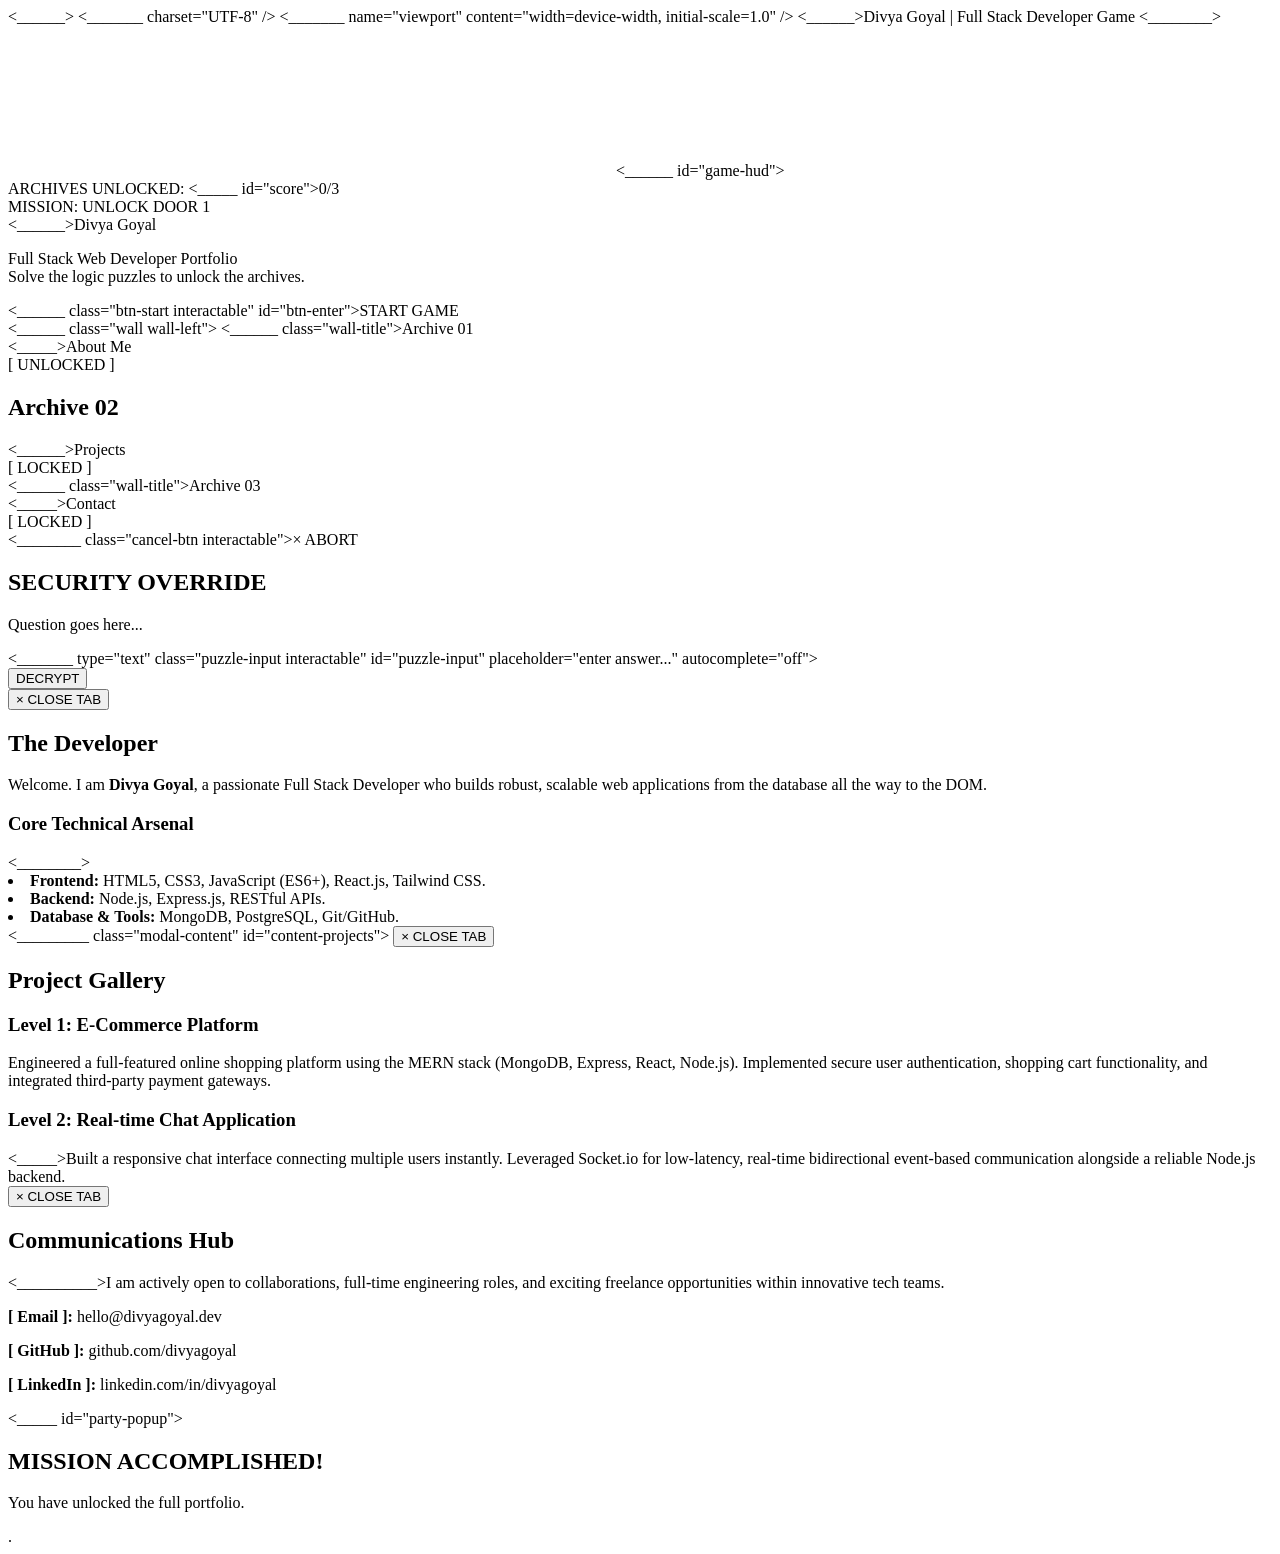
==== index.html @ 2ee6f67b "Create index.html" ====
<!DOCTYPE html>
<html lang="en">
<______>               <!--  HINT : Main tag to hold important info  -->
    <_______ charset="UTF-8" />              <!--  HINT : SEO Improvement Tags  -->
    <_______ name="viewport" content="width=device-width, initial-scale=1.0" />              <!--  HINT : SEO Improvement Tags  -->
    <______>Divya Goyal | Full Stack Developer Game</______>    <!--  HINT : Tab Headinh  -->
    
    <link rel="preconnect" href="https://fonts.googleapis.com">
    <link rel="preconnect" href="https://fonts.gstatic.com" crossorigin>
    <link href="https://fonts.googleapis.com/css2?family=Caveat:wght@400;700&family=Courier+Prime:wght@400;700&display=swap" rel="stylesheet">


</______>
<________>              <!--  HINT : This tag contains the main Webpage Content  -->

    <div id="game-cursor"></div>
    <div id="flash"></div>
    <canvas id="ink-particles"></canvas>
    <canvas id="confetti-canvas"></canvas>

    <!-- HUD -->
    <______ id="game-hud">               <!--  HINT : Sectioning tag for containers  -->
        <div class="hud-box">ARCHIVES UNLOCKED: <_____ id="score">0</_____>/3</div>               <!--  HINT : Sectioning tag (horizontal alignment) for containers  -->
        <div class="hud-box blink" id="mission-text">MISSION: UNLOCK DOOR 1</div>
    </______>

    <!-- START SCREEN -->
    <div id="front-gate">
        <______>Divya Goyal</______>               <!--  HINT : Biggest Heading  -->
        <p>Full Stack Web Developer Portfolio<br>Solve the logic puzzles to unlock the archives.</p>
        <______ class="btn-start interactable" id="btn-enter">START GAME</______>               <!--  HINT : Clickable Element  -->
    </div>

    <!-- 3D ROOM -->
    <div id="scene">
        <div id="room">
            <div class="wall floor"></div>

            <!-- Left Wall (Door 1 - Unlocked initially) -->
            <______ class="wall wall-left">               <!--  HINT : Sectioning tag for containers  -->
                <______ class="wall-title">Archive 01</_______>               <!--  HINT : Sub-Main heading Tag  -->
                <div class="door-frame unlocked interactable" data-id="1" data-target="content-about">
                    <div class="room-door">
                        <_____>About Me</____>               <!--  HINT : Sub-Main heading Tag  -->
                        <div class="status-icon">[ UNLOCKED ]</div>
                    </div>
                </div>
            </______>

            <!-- Back Wall (Door 2 - Locked) -->
            <div class="wall wall-back">
                <h2 class="wall-title">Archive 02</h2>
                <div class="door-frame locked interactable" data-id="2" data-target="content-projects">
                    <div class="room-door">
                        <______>Projects</______>               <!--  HINT : Sub-Main heading Tag  -->
                        <div class="status-icon">[ LOCKED ]</div>
                    </div>
                </div>
            </div>

            <!-- Right Wall (Door 3 - Locked) -->
            <div class="wall wall-right">
                <______ class="wall-title">Archive 03</_____>               <!--  HINT : Sub-Main heading Tag  -->
                <div class="door-frame locked interactable" data-id="3" data-target="content-contact">
                    <div class="room-door">
                        <_____>Contact</_____>               <!--  HINT : Sub-Main heading Tag  -->
                        <div class="status-icon">[ LOCKED ]</div>
                    </div>
                </div>
            </div>
        </div>
    </div>

    <!-- MODALS -->
    <div class="modal-overlay" id="overlay">
        
        <!-- PUZZLE TERMINAL -->
        <div class="puzzle-content" id="puzzle-modal">
            <________ class="cancel-btn interactable">&times; ABORT</______>               <!--  HINT : Clickable Element  -->
            <h2>SECURITY OVERRIDE</h2>
            <!-- Using innerHTML in JS to render the question so HTML tags like <br> and <code> work perfectly -->
            <p id="puzzle-question">Question goes here...</p>
            <_______ type="text" class="puzzle-input interactable" id="puzzle-input" placeholder="enter answer..." autocomplete="off">               <!--  HINT : Element to take values from user  -->
            <br>
            <button class="btn-submit interactable" id="btn-submit-puzzle">DECRYPT</button>
        </div>

        <!-- CONTENT 1: ABOUT -->
        <div class="modal-content" id="content-about">
            <button class="close-btn interactable">&times; CLOSE TAB</button>
            <h2>The Developer</h2>
            <p>Welcome. I am <strong>Divya Goyal</strong>, a passionate Full Stack Developer who builds robust, scalable web applications from the database all the way to the DOM.</p>
            <h3>Core Technical Arsenal</h3>
            <________>               <!--  HINT : Element that displays items in queue  -->
                <li><strong>Frontend:</strong> HTML5, CSS3, JavaScript (ES6+), React.js, Tailwind CSS.</li>
                <li><strong>Backend:</strong> Node.js, Express.js, RESTful APIs.</li>
                <li><strong>Database & Tools:</strong> MongoDB, PostgreSQL, Git/GitHub.</li>
            </_________>
        </div>

        <!-- CONTENT 2: PROJECTS -->
        <_________ class="modal-content" id="content-projects">               <!--  HINT : Sectioning tag for containers  -->
            <button class="close-btn interactable">&times; CLOSE TAB</button>
            <h2>Project Gallery</h2>
            <h3>Level 1: E-Commerce Platform</h3>
            <p>Engineered a full-featured online shopping platform using the MERN stack (MongoDB, Express, React, Node.js). Implemented secure user authentication, shopping cart functionality, and integrated third-party payment gateways.</p>
            
            <h3>Level 2: Real-time Chat Application</h3>
            <_____>Built a responsive chat interface connecting multiple users instantly. Leveraged Socket.io for low-latency, real-time bidirectional event-based communication alongside a reliable Node.js backend.</_____>               <!--  HINT : Content is added in this Tag  -->
        </__________>

        <!-- CONTENT 3: CONTACT -->
        <div class="modal-content" id="content-contact">
            <button class="close-btn interactable">&times; CLOSE TAB</button>
            <h2>Communications Hub</h2>
            <__________>I am actively open to collaborations, full-time engineering roles, and exciting freelance opportunities within innovative tech teams.</__________>              <!--  HINT : Content is added in this Tag  -->
            <br>
            <p><strong>[ Email ]:</strong> hello@divyagoyal.dev</p>
            <p><strong>[ GitHub ]:</strong> github.com/divyagoyal</p>
            <p><strong>[ LinkedIn ]:</strong> linkedin.com/in/divyagoyal</p>
        </div>

    </div>

    <!-- PARTY POPUP -->
    <_____ id="party-popup">               <!--  HINT : Sectioning tag for containers  -->
        <h2>MISSION ACCOMPLISHED!</h2>
        <p>You have unlocked the full portfolio.</p>
    </_____>.  

</________>
</html>
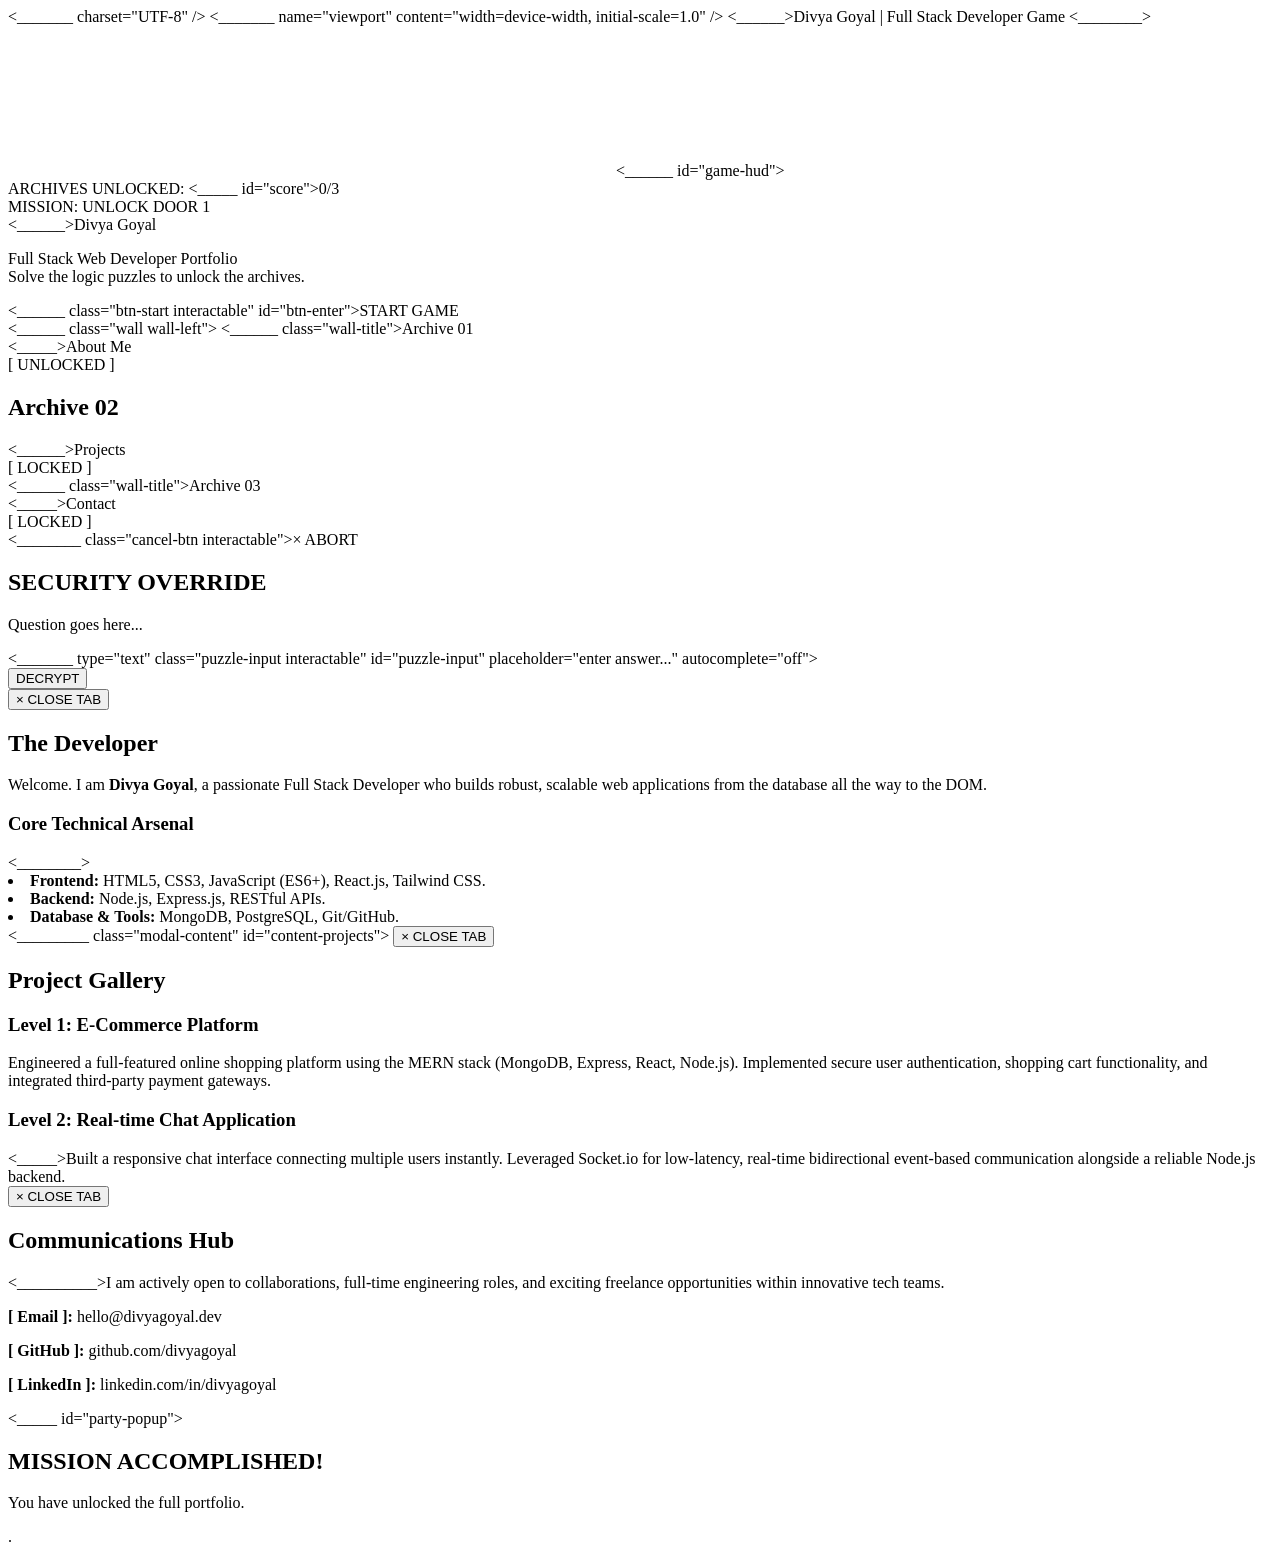
==== commit 0dd032b5: "Fix HTML structure and improve comments" ====
--- a/index.html
+++ b/index.html
@@ -1,6 +1,6 @@
 <!DOCTYPE html>
 <html lang="en">
-<______>               <!--  HINT : Main tag to hold important info  -->
+<head>               <!--  HINT : Main tag to hold important info  -->
     <_______ charset="UTF-8" />              <!--  HINT : SEO Improvement Tags  -->
     <_______ name="viewport" content="width=device-width, initial-scale=1.0" />              <!--  HINT : SEO Improvement Tags  -->
     <______>Divya Goyal | Full Stack Developer Game</______>    <!--  HINT : Tab Headinh  -->
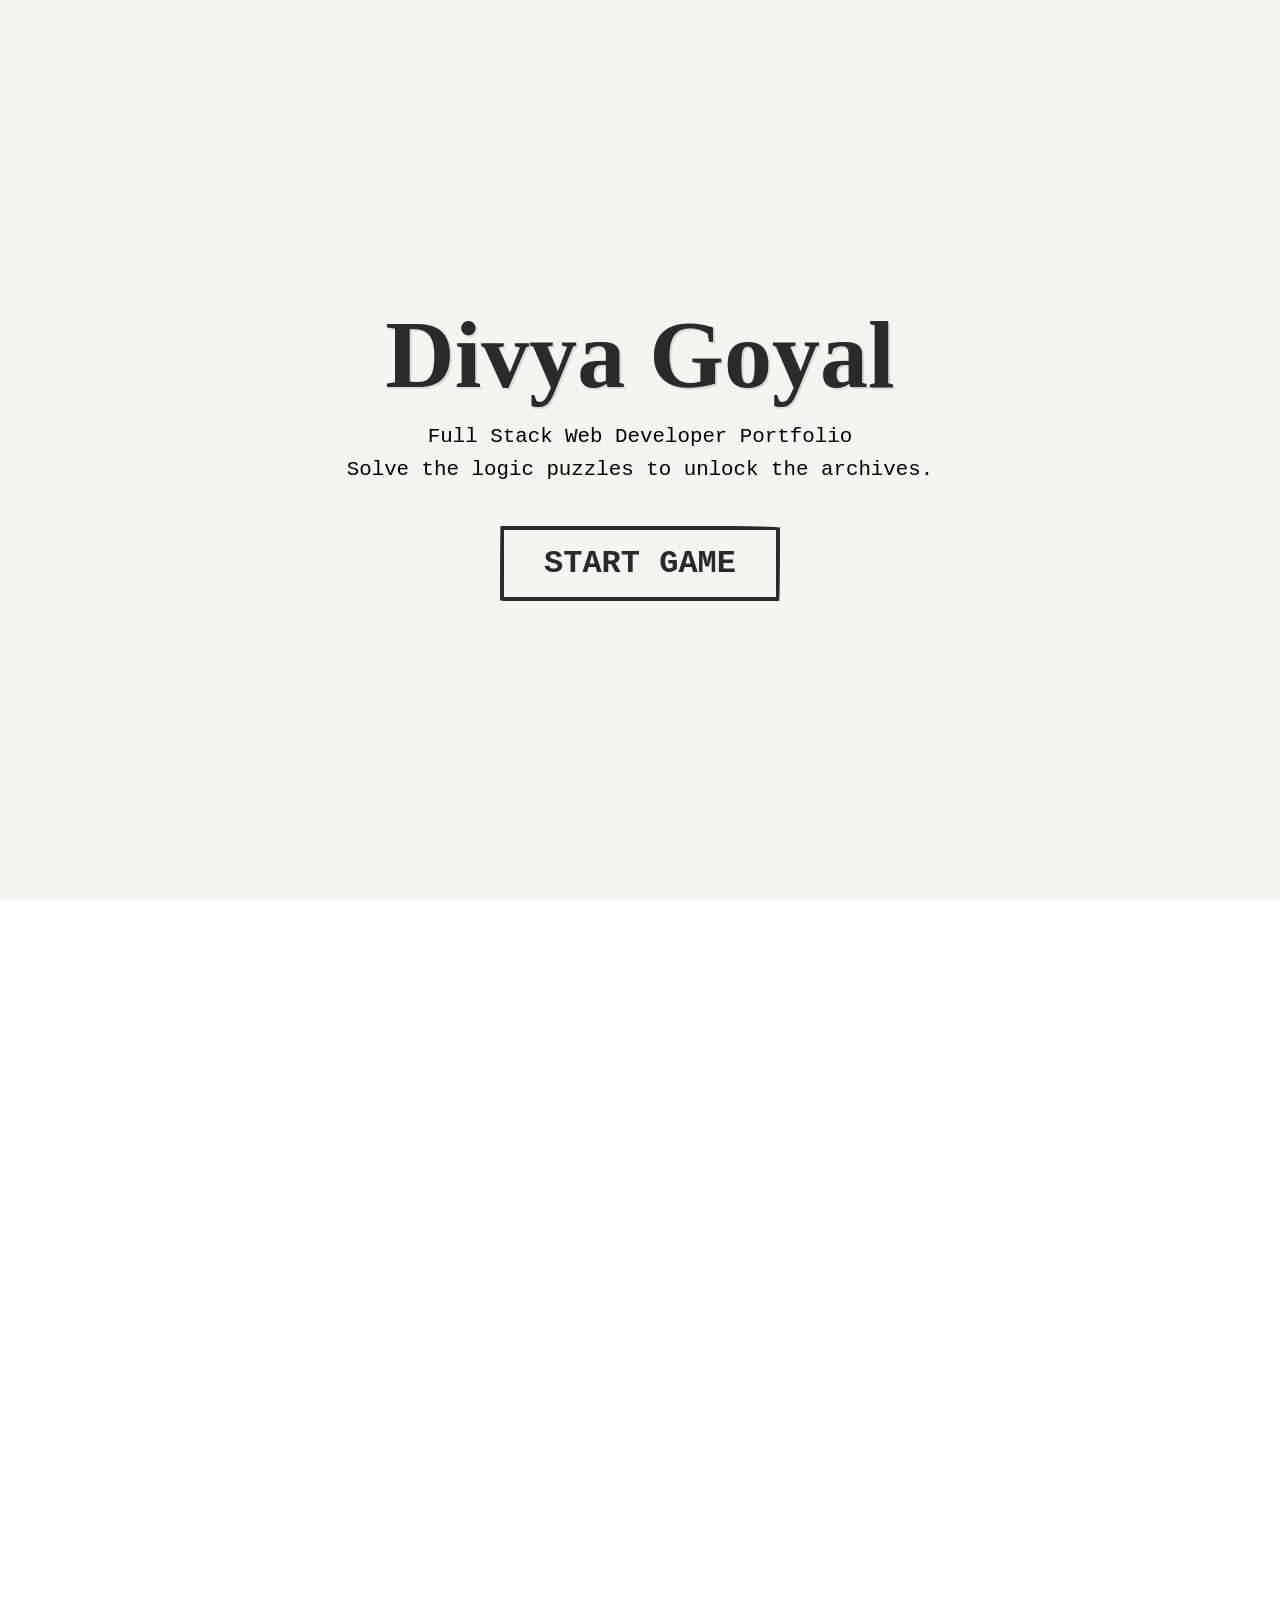
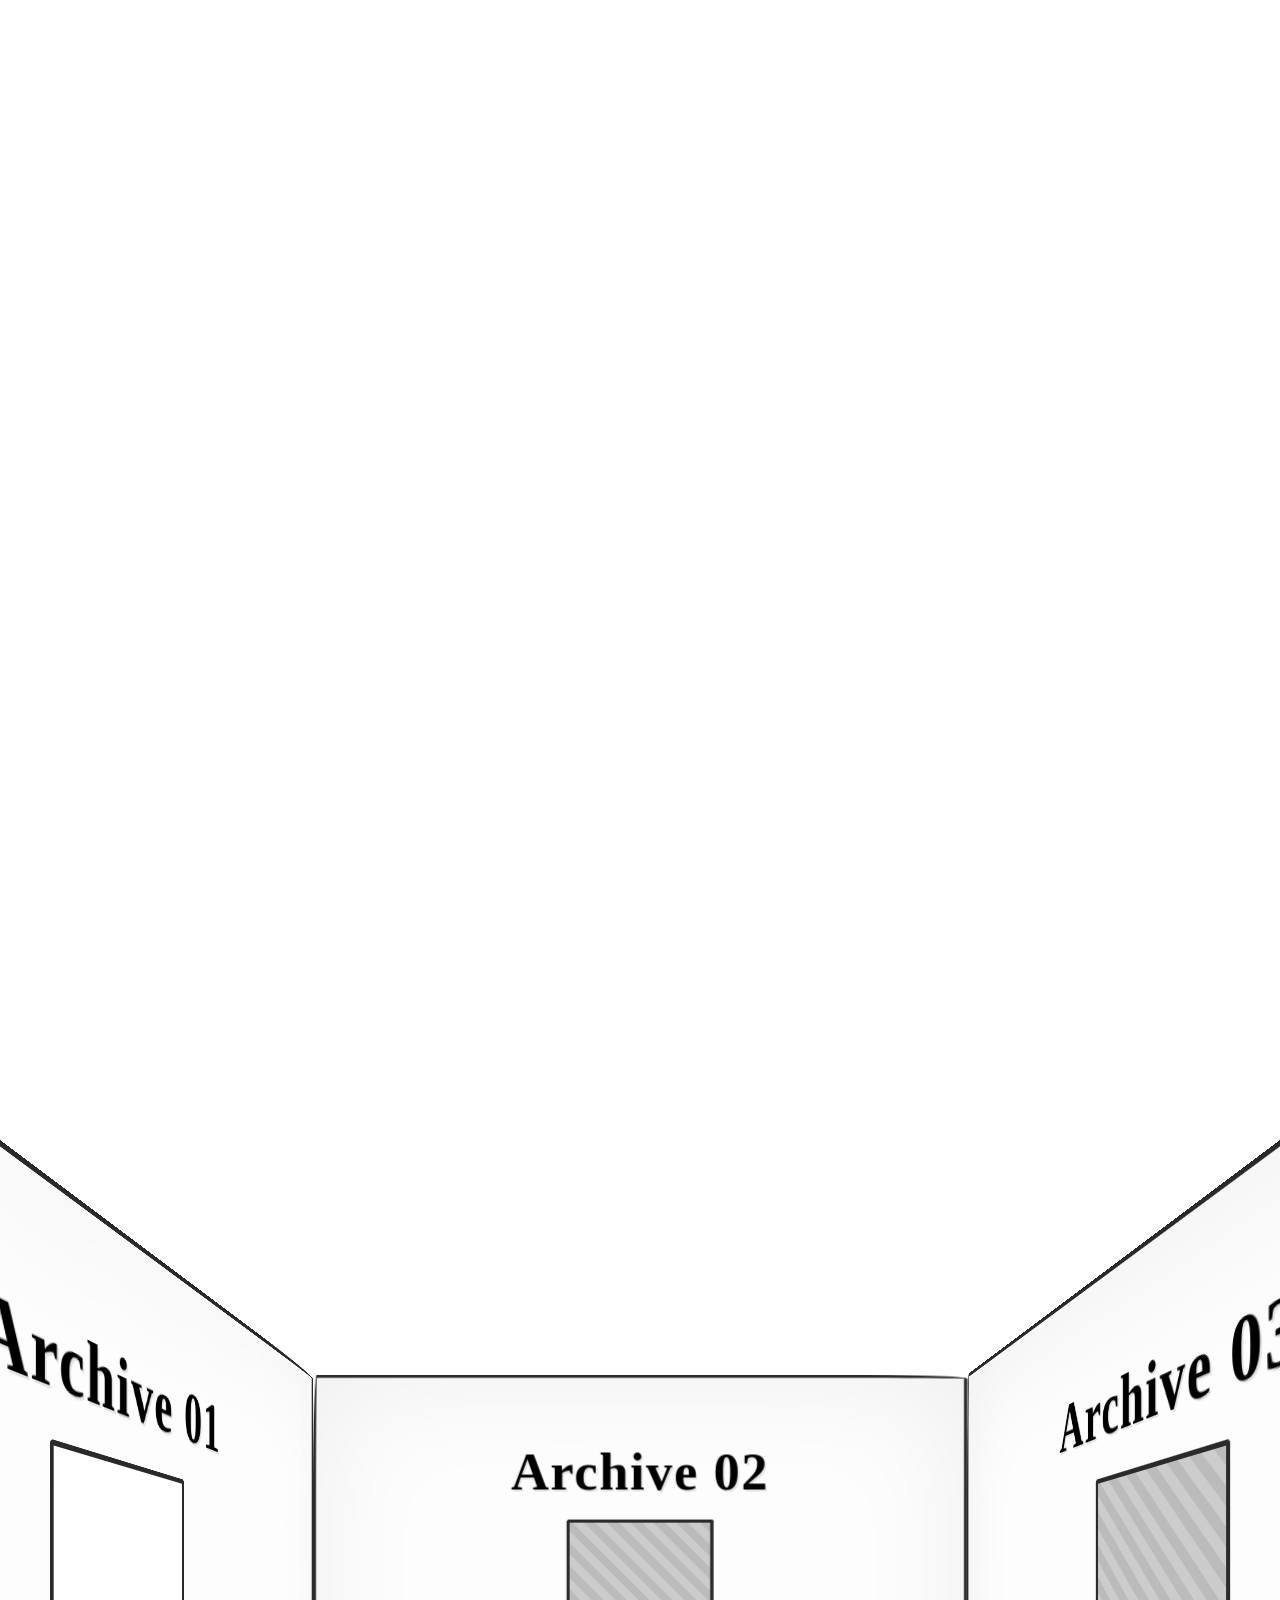
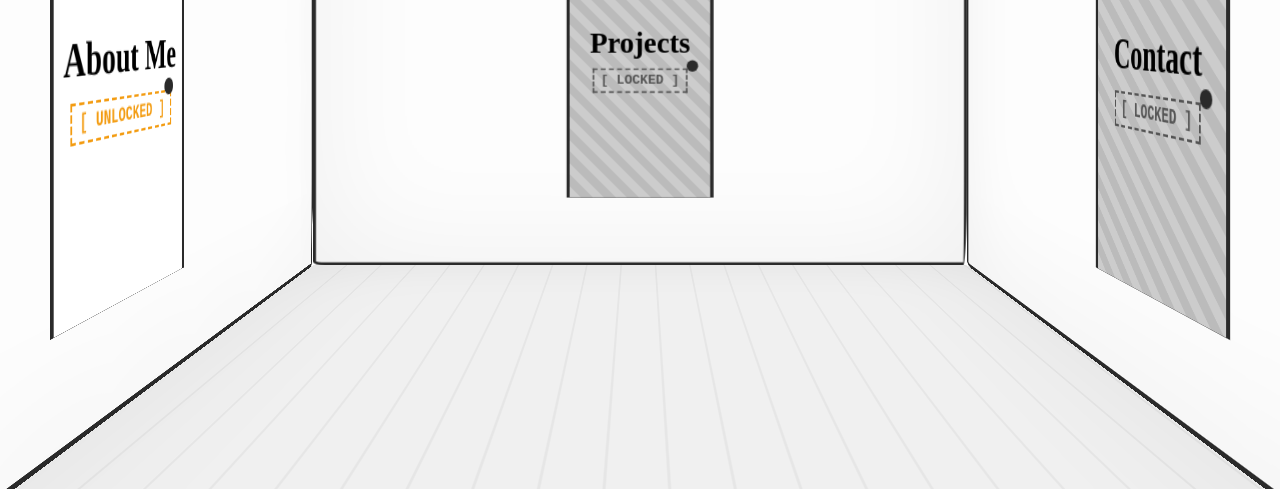
==== commit 1529a1da: "Refactor HTML structure and improve semantics" ====
--- a/index.html
+++ b/index.html
@@ -1,17 +1,18 @@
 <!DOCTYPE html>
 <html lang="en">
 <head>               <!--  HINT : Main tag to hold important info  -->
-    <_______ charset="UTF-8" />              <!--  HINT : SEO Improvement Tags  -->
-    <_______ name="viewport" content="width=device-width, initial-scale=1.0" />              <!--  HINT : SEO Improvement Tags  -->
-    <______>Divya Goyal | Full Stack Developer Game</______>    <!--  HINT : Tab Headinh  -->
+    <meta charset="UTF-8" />              <!--  HINT : SEO Improvement Tags  -->
+    <meta name="viewport" content="width=device-width, initial-scale=1.0" />              <!--  HINT : SEO Improvement Tags  -->
+    <title>Divya Goyal | Full Stack Developer Game</title>    <!--  HINT : Tab Headinh  -->
     
     <link rel="preconnect" href="https://fonts.googleapis.com">
     <link rel="preconnect" href="https://fonts.gstatic.com" crossorigin>
     <link href="https://fonts.googleapis.com/css2?family=Caveat:wght@400;700&family=Courier+Prime:wght@400;700&display=swap" rel="stylesheet">
 
+    <link rel="stylesheet" href="style.css">
 
-</______>
-<________>              <!--  HINT : This tag contains the main Webpage Content  -->
+</head>
+<body>              <!--  HINT : This tag contains the main Webpage Content  -->
 
     <div id="game-cursor"></div>
     <div id="flash"></div>
@@ -19,16 +20,16 @@
     <canvas id="confetti-canvas"></canvas>
 
     <!-- HUD -->
-    <______ id="game-hud">               <!--  HINT : Sectioning tag for containers  -->
-        <div class="hud-box">ARCHIVES UNLOCKED: <_____ id="score">0</_____>/3</div>               <!--  HINT : Sectioning tag (horizontal alignment) for containers  -->
+    <div id="game-hud">               <!--  HINT : Sectioning tag for containers  -->
+        <div class="hud-box">ARCHIVES UNLOCKED: <span id="score">0</span>/3</div>               <!--  HINT : Sectioning tag (horizontal alignment) for containers  -->
         <div class="hud-box blink" id="mission-text">MISSION: UNLOCK DOOR 1</div>
-    </______>
+    </div>
 
     <!-- START SCREEN -->
     <div id="front-gate">
-        <______>Divya Goyal</______>               <!--  HINT : Biggest Heading  -->
+        <h1>Divya Goyal</h1>               <!--  HINT : Biggest Heading  -->
         <p>Full Stack Web Developer Portfolio<br>Solve the logic puzzles to unlock the archives.</p>
-        <______ class="btn-start interactable" id="btn-enter">START GAME</______>               <!--  HINT : Clickable Element  -->
+        <button class="btn-start interactable" id="btn-enter">START GAME</button>               <!--  HINT : Clickable Element  -->
     </div>
 
     <!-- 3D ROOM -->
@@ -37,22 +38,22 @@
             <div class="wall floor"></div>
 
             <!-- Left Wall (Door 1 - Unlocked initially) -->
-            <______ class="wall wall-left">               <!--  HINT : Sectioning tag for containers  -->
-                <______ class="wall-title">Archive 01</_______>               <!--  HINT : Sub-Main heading Tag  -->
+            <div class="wall wall-left">               <!--  HINT : Sectioning tag for containers  -->
+                <h2 class="wall-title">Archive 01</h2>               <!--  HINT : Sub-Main heading Tag  -->
                 <div class="door-frame unlocked interactable" data-id="1" data-target="content-about">
                     <div class="room-door">
-                        <_____>About Me</____>               <!--  HINT : Sub-Main heading Tag  -->
+                        <h2>About Me</h2>               <!--  HINT : Sub-Main heading Tag  -->
                         <div class="status-icon">[ UNLOCKED ]</div>
                     </div>
                 </div>
-            </______>
+            </div>
 
             <!-- Back Wall (Door 2 - Locked) -->
             <div class="wall wall-back">
                 <h2 class="wall-title">Archive 02</h2>
                 <div class="door-frame locked interactable" data-id="2" data-target="content-projects">
                     <div class="room-door">
-                        <______>Projects</______>               <!--  HINT : Sub-Main heading Tag  -->
+                        <h2>Projects</h2>               <!--  HINT : Sub-Main heading Tag  -->
                         <div class="status-icon">[ LOCKED ]</div>
                     </div>
                 </div>
@@ -60,10 +61,10 @@
 
             <!-- Right Wall (Door 3 - Locked) -->
             <div class="wall wall-right">
-                <______ class="wall-title">Archive 03</_____>               <!--  HINT : Sub-Main heading Tag  -->
+                <h2 class="wall-title">Archive 03</h2>               <!--  HINT : Sub-Main heading Tag  -->
                 <div class="door-frame locked interactable" data-id="3" data-target="content-contact">
                     <div class="room-door">
-                        <_____>Contact</_____>               <!--  HINT : Sub-Main heading Tag  -->
+                        <h2>Contact</h2>               <!--  HINT : Sub-Main heading Tag  -->
                         <div class="status-icon">[ LOCKED ]</div>
                     </div>
                 </div>
@@ -76,11 +77,11 @@
         
         <!-- PUZZLE TERMINAL -->
         <div class="puzzle-content" id="puzzle-modal">
-            <________ class="cancel-btn interactable">&times; ABORT</______>               <!--  HINT : Clickable Element  -->
+            <button class="cancel-btn interactable">&times; ABORT</button>               <!--  HINT : Clickable Element  -->
             <h2>SECURITY OVERRIDE</h2>
             <!-- Using innerHTML in JS to render the question so HTML tags like <br> and <code> work perfectly -->
             <p id="puzzle-question">Question goes here...</p>
-            <_______ type="text" class="puzzle-input interactable" id="puzzle-input" placeholder="enter answer..." autocomplete="off">               <!--  HINT : Element to take values from user  -->
+            <input type="text" class="puzzle-input interactable" id="puzzle-input" placeholder="enter answer..." autocomplete="off">               <!--  HINT : Element to take values from user  -->
             <br>
             <button class="btn-submit interactable" id="btn-submit-puzzle">DECRYPT</button>
         </div>
@@ -91,29 +92,29 @@
             <h2>The Developer</h2>
             <p>Welcome. I am <strong>Divya Goyal</strong>, a passionate Full Stack Developer who builds robust, scalable web applications from the database all the way to the DOM.</p>
             <h3>Core Technical Arsenal</h3>
-            <________>               <!--  HINT : Element that displays items in queue  -->
+            <ul>               <!--  HINT : Element that displays items in queue  -->
                 <li><strong>Frontend:</strong> HTML5, CSS3, JavaScript (ES6+), React.js, Tailwind CSS.</li>
                 <li><strong>Backend:</strong> Node.js, Express.js, RESTful APIs.</li>
                 <li><strong>Database & Tools:</strong> MongoDB, PostgreSQL, Git/GitHub.</li>
-            </_________>
+            </ul>
         </div>
 
         <!-- CONTENT 2: PROJECTS -->
-        <_________ class="modal-content" id="content-projects">               <!--  HINT : Sectioning tag for containers  -->
+        <div class="modal-content" id="content-projects">               <!--  HINT : Sectioning tag for containers  -->
             <button class="close-btn interactable">&times; CLOSE TAB</button>
             <h2>Project Gallery</h2>
             <h3>Level 1: E-Commerce Platform</h3>
             <p>Engineered a full-featured online shopping platform using the MERN stack (MongoDB, Express, React, Node.js). Implemented secure user authentication, shopping cart functionality, and integrated third-party payment gateways.</p>
             
             <h3>Level 2: Real-time Chat Application</h3>
-            <_____>Built a responsive chat interface connecting multiple users instantly. Leveraged Socket.io for low-latency, real-time bidirectional event-based communication alongside a reliable Node.js backend.</_____>               <!--  HINT : Content is added in this Tag  -->
-        </__________>
+            <p>Built a responsive chat interface connecting multiple users instantly. Leveraged Socket.io for low-latency, real-time bidirectional event-based communication alongside a reliable Node.js backend.</p>               <!--  HINT : Content is added in this Tag  -->
+        </div>
 
         <!-- CONTENT 3: CONTACT -->
         <div class="modal-content" id="content-contact">
             <button class="close-btn interactable">&times; CLOSE TAB</button>
             <h2>Communications Hub</h2>
-            <__________>I am actively open to collaborations, full-time engineering roles, and exciting freelance opportunities within innovative tech teams.</__________>              <!--  HINT : Content is added in this Tag  -->
+            <p>I am actively open to collaborations, full-time engineering roles, and exciting freelance opportunities within innovative tech teams.</p>              <!--  HINT : Content is added in this Tag  -->
             <br>
             <p><strong>[ Email ]:</strong> hello@divyagoyal.dev</p>
             <p><strong>[ GitHub ]:</strong> github.com/divyagoyal</p>
@@ -123,10 +124,12 @@
     </div>
 
     <!-- PARTY POPUP -->
-    <_____ id="party-popup">               <!--  HINT : Sectioning tag for containers  -->
+    <div id="party-popup">               <!--  HINT : Sectioning tag for containers  -->
         <h2>MISSION ACCOMPLISHED!</h2>
         <p>You have unlocked the full portfolio.</p>
-    </_____>.  
+    </div>.  
 
-</________>
+     <script src="script.js"></script>       
+            
+</body>
 </html>
--- a/style.css
+++ b/style.css
@@ -0,0 +1,632 @@
+/* =========================================================
+    1. CORE & GAMIFIED CURSOR
+    ========================================================= */
+* {
+    margin: 0;
+    padding: 0;
+    box-sizing: border-box;
+    cursor: none !important;
+}
+
+body {
+    width: 100vw;
+    height: 100vh;
+    background-color: ______;               /* HINT : Light background Color*/   
+    overflow: hidden;
+    font-family: 'Caveat', cursive;
+    color: _______;                         /* HINT : Dark Font color */
+    user-select: none;
+}
+
+/* Paper Texture */
+body::before {
+    content: "";
+    position: _______;                    /* HINT : Stick to one position throughout */
+    top: ______;                          /* HINT : Fix Position to the Top of the document */
+    left: ______;                         /* HINT : Fix Position to the Left Corner */
+    width: 100vw;
+    height: 100vh;
+    pointer-events: none;
+    z-index: 999;
+    opacity: 0.35;
+    mix-blend-mode: multiply;
+    background: url('data:image/svg+xml;utf8,%3Csvg viewBox="0 0 200 200" xmlns="http://www.w3.org/2000/svg"%3E%3Cfilter id="noiseFilter"%3E%3CfeTurbulence type="fractalNoise" baseFrequency="0.9" numOctaves="3" stitchTiles="stitch"/%3E%3C/filter%3E%3Crect width="100%25" height="100%25" filter="url(%23noiseFilter)"/%3E%3C/svg%3E');
+}
+
+/* Custom Game Cursor */
+#game-cursor {
+    position: _______;                    /* HINT : Stick to one position throughout */
+    top: ______;                          /* HINT : Fix Position to -10px distance from Top */
+    left: -10px;                          /* HINT : Fix Position to -10px distance from Left */
+    width: 20px;
+    height: 20px;
+    border: _______;                       /*HINT : Solid border with 2px width and #2a2a2a color*/
+    border-radius: 50%;
+    pointer-events: none;
+    z-index: 10000;
+    transform: translate(0, 0);
+    transition: width 0.2s, height 0.2s, background-color 0.2s;
+    display: flex;
+    justify-content: _________;            /* HINT : Centarlised content for the given section*/
+    align-items: ______;                  /* HINT : Centarlised items for the given section*/
+}
+
+#game-cursor::after {
+    content: '';
+    width: 4px;
+    height: 4px;
+    background: #2a2a2a;
+    border-radius: ________;               /* HINT : Half-way curved borders but not 100%*/
+}
+
+#game-cursor.hovering {
+    width: 30px;
+    height: 30px;
+    background-color: rgba(42, 42, 42, 0.1);
+    border-style: ______;                   /* HINT : "------" this type of Border*/
+    animation: spin 4s linear infinite;
+}
+
+@keyframes spin {
+    100% {
+        transform: rotate(360deg);
+    }
+}
+
+/* Click Ripple Effect */
+.click-ripple {
+    position: _______;                    /* HINT : Stick to one position throughout */
+    border: 2px solid #2a2a2a;
+    border-radius: 50%;
+    pointer-events: none;
+    z-index: 9999;
+    transform: translate(-50%, -50%);
+    animation: rippleAnim 0.6s ease-out forwards;
+}
+
+@keyframes rippleAnim {
+    0% {
+        width: 0;
+        height: 0;
+        opacity: 1;
+    }
+
+    100% {
+        width: 100px;
+        height: 100px;
+        opacity: 0;
+    }
+}
+
+/* Background Canvases */
+#ink-particles,
+#confetti-canvas {
+    position: _______;                    /* HINT : Stick to one position throughout */
+    top: ______;                          /* HINT : Fix Position to the Top of the document */
+    left: ______;                         /* HINT : Fix Position to the Left Corner */
+    width: 100vw;
+    height: 100vh;
+    pointer-events: none;
+    z-index: 1;
+}
+
+#ink-particles {
+    opacity: 0.6;
+}
+
+#confetti-canvas {
+    z-index: 400;
+}
+
+/* =========================================================
+    2. HUD & GAME UI
+    ========================================================= */
+#game-hud {
+    position: _______;                    /* HINT : Stick to one position throughout */
+    top: ______;                          /* HINT : Fix Position to 20px distance from Top */
+    left: ______;                         /* HINT : Fix Position to 20px distance from Left */
+    right: ______;                        /* HINT : Fix Position to 20px distance from Right */
+    display: flex;
+    justify-content: space-between;
+    font-family: 'Courier Prime', monospace;
+    font-weight: bold;
+    font-size: 1.2rem;
+    color: #2a2a2a;
+    z-index: 110;
+    opacity: 0;
+    transition: opacity 1s;
+    pointer-events: none;
+}
+
+.hud-box {
+    border:_____;                     /*HINT : Dashed border with 2px width and #2a2a2a color */
+    padding: 10px 20px;
+    background: rgba(244, 244, 242, 0.8);
+    border-radius: 2px 15px 3px 15px / 15px 5px 15px 3px;
+}
+
+.blink {
+    animation: blinking 1.5s infinite;
+}
+
+@keyframes blinking {
+    50% {
+        opacity: 0.3;
+    }
+}
+
+@keyframes shake {
+
+    0%,
+    100% {
+        transform: translateX(0);
+    }
+
+    20%,
+    60% {
+        transform: translateX(-10px);
+    }
+
+    40%,
+    80% {
+        transform: translateX(10px);
+    }
+}
+
+.shake-anim {
+    animation: shake 0.4s ease-out;
+}
+
+#flash {
+    position: _______;                    /* HINT : Stick to one position throughout */
+    top: ______;                          /* HINT : Fix Position to extreme Top */
+    left: ______;                         /* HINT : Fix Position to extreme Left */
+    width: 100vw;
+    height: 100vh;
+    background:_____;                         /* HINT : Completely white background */
+    z-index: 500;
+    pointer-events: none;
+    opacity: 0;
+}
+
+.flash-anim {
+    animation: flashbang 0.5s ease-out;
+}
+
+@keyframes flashbang {
+    0% {
+        opacity: 1;
+    }
+
+    100% {
+        opacity: 0;
+    }
+}
+
+/* =========================================================
+    3. MAIN MENU
+    ========================================================= */
+#front-gate {
+    position: fixed;
+    top: 0;
+    left: 0;
+    width: 100vw;
+    height: 100vh;
+    background: #f4f4f2;
+    z-index: 100;
+    display: flex;
+    flex-direction: column;
+    justify-content: center;
+    align-items: center;
+    transition: opacity 1s ease;
+}
+
+#front-gate h1 {
+    font-size: 6rem;
+    margin-bottom: 10px;
+    color: #2a2a2a;
+    text-shadow: 2px 2px 0px rgba(0, 0, 0, 0.1);
+}
+
+#front-gate p {
+    font-family: 'Courier Prime', monospace;
+    font-size: 1.3rem;
+    margin-bottom: 40px;
+    text-align: center;
+    line-height: 1.6;
+}
+
+.btn-start {
+    font-family: 'Courier Prime', monospace;
+    font-size: 2rem;
+    font-weight: bold;
+    padding: 15px 40px;
+    background: transparent;
+    color: #2a2a2a;
+    border: 4px solid #2a2a2a;
+    border-radius: 2px 255px 3px 25px / 255px 5px 225px 3px;
+    transition: all 0.2s;
+}
+
+.btn-start:hover {
+    background: #2a2a2a;
+    color: #f4f4f2;
+    transform: scale(1.1) rotate(-2deg);
+}
+
+/* =========================================================
+    4. 3D SYMMETRICAL ROOM
+    ========================================================= */
+#scene {
+    width: 100vw;
+    height: 100vh;
+    perspective: 900px;
+    display: flex;
+    justify-content: center;
+    align-items: center;
+    z-index: 5;
+}
+
+#room {
+    width: 0;
+    height: 0;
+    position: absolute;
+    transform-style: preserve-3d;
+    transform: rotateX(0deg) rotateY(0deg) translateZ(200px);
+    transition: transform 0.1s ease-out;
+}
+
+.wall {
+    position: absolute;
+    background-color: #fdfdfd;
+    box-shadow: inset 0 0 150px rgba(0, 0, 0, 0.06);
+    transform-style: preserve-3d;
+    display: flex;
+    flex-direction: column;
+    justify-content: center;
+    align-items: center;
+    border: 4px solid #2a2a2a;
+    border-radius: 5px 155px 5px 15px / 155px 5px 125px 5px;
+}
+
+.wall-back {
+    width: 800px;
+    height: 600px;
+    transform: translate(-50%, -50%) translateZ(-400px);
+}
+
+.wall-left {
+    width: 800px;
+    height: 600px;
+    transform: translate(-50%, -50%) rotateY(90deg) translateZ(-400px);
+}
+
+.wall-right {
+    width: 800px;
+    height: 600px;
+    transform: translate(-50%, -50%) rotateY(-90deg) translateZ(-400px);
+}
+
+.floor {
+    width: 800px;
+    height: 800px;
+    border: none;
+    background: repeating-linear-gradient(90deg, #f0f0f0, #f0f0f0 40px, #e6e6e6 40px, #e6e6e6 42px);
+    transform: translate(-50%, -50%) rotateX(90deg) translateZ(-300px);
+    border-radius: 0;
+}
+
+.wall-title {
+    font-size: 4rem;
+    letter-spacing: 2px;
+    margin-bottom: 20px;
+    text-shadow: 2px 2px 0px rgba(0, 0, 0, 0.1);
+}
+
+/* =========================================================
+    5. DOORS & PROGRESSION
+    ========================================================= */
+.door-frame {
+    width: 180px;
+    height: 340px;
+    border: 4px solid #2a2a2a;
+    border-bottom: none;
+    border-radius: 4px 4px 0 0;
+    position: relative;
+    transform-style: preserve-3d;
+    background: #222;
+}
+
+.room-door {
+    position: absolute;
+    width: 100%;
+    height: 100%;
+    background: #fff;
+    transform-origin: left;
+    display: flex;
+    flex-direction: column;
+    justify-content: center;
+    align-items: center;
+    transition: transform 0.8s cubic-bezier(0.2, 0.8, 0.2, 1), background-color 0.3s ease, filter 0.3s;
+}
+
+.room-door::after {
+    content: '';
+    position: absolute;
+    right: 15px;
+    top: 50%;
+    width: 14px;
+    height: 14px;
+    background: #2a2a2a;
+    border-radius: 50%;
+}
+
+.room-door h2 {
+    font-size: 2.2rem;
+    pointer-events: none;
+}
+
+.status-icon {
+    font-family: 'Courier Prime', monospace;
+    font-size: 1rem;
+    margin-top: 10px;
+    padding: 4px 8px;
+    border: 2px dashed #2a2a2a;
+    pointer-events: none;
+    font-weight: bold;
+}
+
+/* Locking System */
+.door-frame.locked .room-door {
+    background: repeating-linear-gradient(45deg, #ccc, #ccc 10px, #bbb 10px, #bbb 20px);
+    filter: grayscale(1);
+}
+
+.door-frame.locked .status-icon {
+    color: #c0392b;
+    border-color: #c0392b;
+}
+
+.door-frame.unlocked .room-door {
+    background: #fff;
+}
+
+.door-frame.unlocked .status-icon {
+    color: #f39c12;
+    border-color: #f39c12;
+}
+
+.door-frame.solved .status-icon {
+    color: #27ae60;
+    border-color: #27ae60;
+}
+
+.door-frame.unlocked.interactable:hover .room-door {
+    background-color: #e3f2fd;
+}
+
+.room-door.open {
+    transform: rotateY(-105deg);
+}
+
+/* =========================================================
+    6. PUZZLE & INVENTORY MODALS
+    ========================================================= */
+.modal-overlay {
+    position: fixed;
+    top: 0;
+    left: 0;
+    width: 100vw;
+    height: 100vh;
+    background: rgba(42, 42, 42, 0.9);
+    z-index: 200;
+    display: none;
+    justify-content: center;
+    align-items: center;
+    opacity: 0;
+    transition: opacity 0.4s ease;
+}
+
+.modal-overlay.active {
+    opacity: 1;
+}
+
+.modal-content,
+.puzzle-content {
+    background: #f4f4f2;
+    max-width: 750px;
+    width: 90%;
+    max-height: 85vh;
+    overflow-y: auto;
+    overflow-x: hidden;
+    padding: 50px 40px;
+    position: relative;
+    font-family: 'Courier Prime', monospace;
+    transform: translateY(50px) scale(0.9);
+    transition: transform 0.4s cubic-bezier(0.2, 0.8, 0.2, 1);
+    display: none;
+    border: 4px solid #2a2a2a;
+    border-radius: 2px 255px 3px 25px / 255px 5px 225px 3px;
+}
+
+.modal-overlay.active .modal-content,
+.modal-overlay.active .puzzle-content {
+    transform: translateY(0) scale(1);
+}
+
+.modal-content::-webkit-scrollbar {
+    width: 12px;
+}
+
+.modal-content::-webkit-scrollbar-track {
+    background: transparent;
+    border-left: 2px dashed #ccc;
+}
+
+.modal-content::-webkit-scrollbar-thumb {
+    background: #2a2a2a;
+    border: 2px solid #f4f4f2;
+}
+
+.modal-content h2 {
+    font-family: 'Caveat', cursive;
+    font-size: 4rem;
+    border-bottom: 4px solid #2a2a2a;
+    margin-bottom: 25px;
+}
+
+.modal-content h3 {
+    font-size: 1.5rem;
+    margin: 25px 0 10px 0;
+    color: #111;
+    text-decoration: underline;
+}
+
+.modal-content p,
+.modal-content li {
+    line-height: 1.8;
+    margin-bottom: 15px;
+    font-size: 1.1rem;
+    color: #333;
+}
+
+.modal-content ul {
+    padding-left: 20px;
+    margin-bottom: 15px;
+}
+
+/* Puzzle Terminal UI */
+.puzzle-content {
+    max-width: 500px;
+    text-align: center;
+    background: #111;
+    color: #3498db;
+    border: 4px solid #222;
+    border-radius: 8px;
+}
+
+.puzzle-content h2 {
+    font-family: 'Courier Prime', monospace;
+    font-size: 1.5rem;
+    border-bottom: 1px dashed #3498db;
+    padding-bottom: 10px;
+    color: #3498db;
+    margin-bottom: 20px;
+}
+
+.puzzle-content p {
+    color: #eee;
+    font-size: 1.2rem;
+    margin-bottom: 30px;
+    line-height: 1.6;
+}
+
+/* Highlight code blocks inside the puzzle question */
+.puzzle-content code {
+    background: #222;
+    padding: 4px 8px;
+    border-radius: 4px;
+    color: #f1c40f;
+    border: 1px solid #444;
+}
+
+.puzzle-input {
+    background: transparent;
+    border: 2px solid #3498db;
+    color: #3498db;
+    font-family: 'Courier Prime', monospace;
+    font-size: 1.5rem;
+    padding: 10px;
+    width: 80%;
+    text-align: center;
+    outline: none;
+    text-transform: lowercase;
+    margin-bottom: 20px;
+}
+
+.puzzle-input:focus {
+    background: rgba(52, 152, 219, 0.1);
+}
+
+.puzzle-input.error {
+    border-color: #e74c3c;
+    color: #e74c3c;
+}
+
+.btn-submit {
+    background: #3498db;
+    color: #111;
+    border: none;
+    font-family: 'Courier Prime', monospace;
+    font-size: 1.2rem;
+    font-weight: bold;
+    padding: 10px 30px;
+    margin-top: 10px;
+    transition: 0.2s;
+}
+
+.btn-submit:hover {
+    background: #2980b9;
+}
+
+.close-btn,
+.cancel-btn {
+    position: absolute;
+    top: 20px;
+    right: 20px;
+    font-family: 'Courier Prime', monospace;
+    font-weight: bold;
+    font-size: 1.2rem;
+    background: #fff;
+    border: 2px solid #2a2a2a;
+    color: #111;
+    padding: 5px 15px;
+    transition: all 0.2s ease;
+    z-index: 10;
+}
+
+.close-btn:hover,
+.cancel-btn:hover {
+    background: #2a2a2a;
+    color: #fff;
+}
+
+/* =========================================================
+    7. CELEBRATION POPUP
+    ========================================================= */
+#party-popup {
+    position: fixed;
+    top: 50%;
+    left: 50%;
+    transform: translate(-50%, -50%) scale(0.5);
+    background: #fff;
+    border: 6px solid #2a2a2a;
+    border-radius: 10px;
+    padding: 50px;
+    text-align: center;
+    z-index: 500;
+    opacity: 0;
+    pointer-events: none;
+    transition: all 0.6s cubic-bezier(0.175, 0.885, 0.32, 1.275);
+    box-shadow: 20px 20px 0px rgba(0, 0, 0, 0.1);
+}
+
+#party-popup.show {
+    opacity: 1;
+    transform: translate(-50%, -50%) scale(1);
+    pointer-events: auto;
+}
+
+#party-popup h2 {
+    font-family: 'Caveat', cursive;
+    font-size: 5rem;
+    color: #e74c3c;
+    margin-bottom: 10px;
+    line-height: 1;
+}
+
+#party-popup p {
+    font-family: 'Courier Prime', monospace;
+    font-size: 1.5rem;
+    font-weight: bold;
+}
